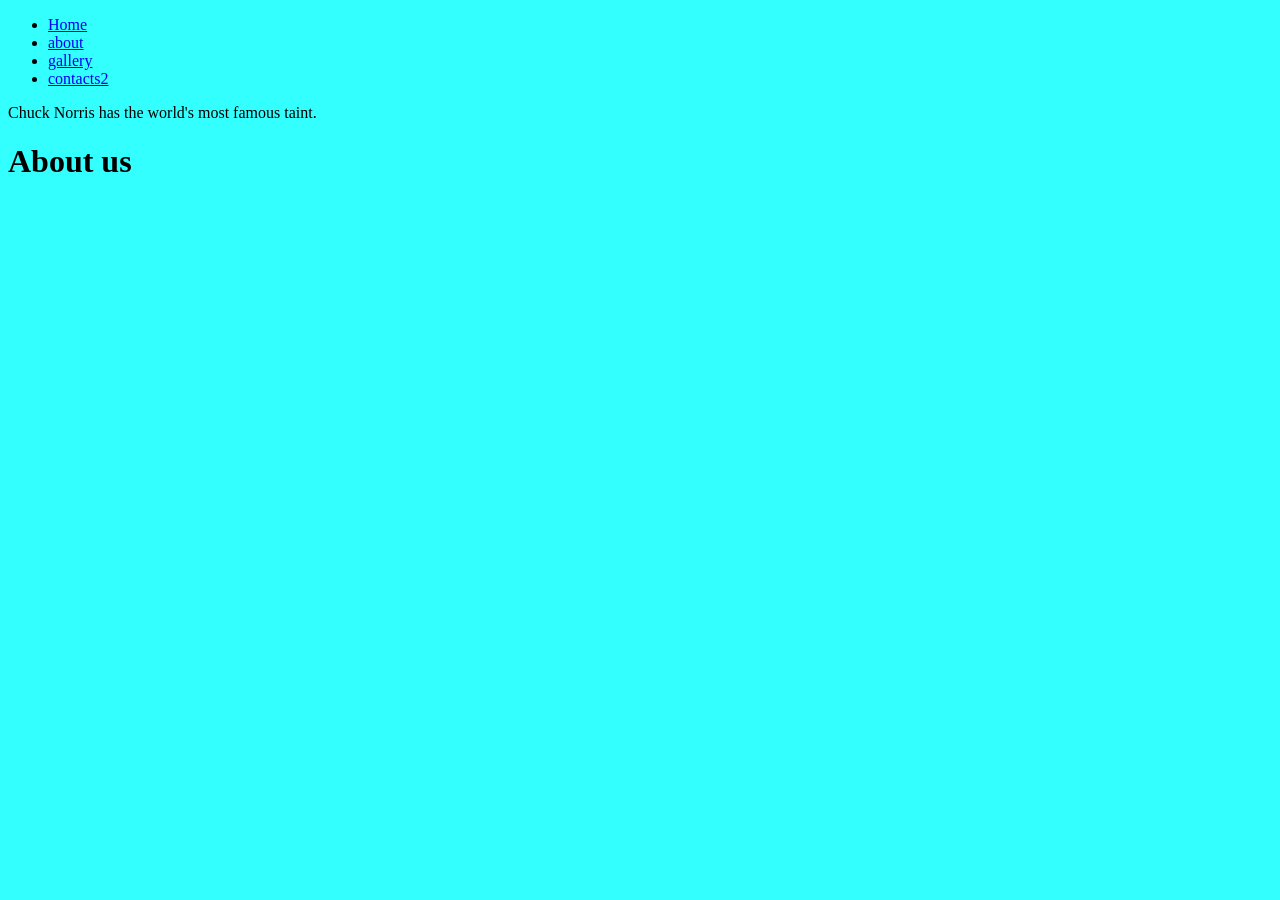
==== about.html @ b3fb747f "First commit" ====
<!doctype html><html lang="et"><head><meta charset="UTF-8"><meta http-equiv="X-UA-Compatible" content="IE=edge"><meta name="viewport" content="width=device-width,initial-scale=1"><title>About</title><script defer="defer" src="main.js"></script></head><body><ul><li><a href="/">Home</a></li><li><a href="/about.html">about</a></li><li><a href="/gallery.html">gallery</a></li><li><a href="/contacts.html">contacts2</a></li></ul>Chuck Norris has the world&#39;s most famous taint.<h1>About us</h1></body></html>
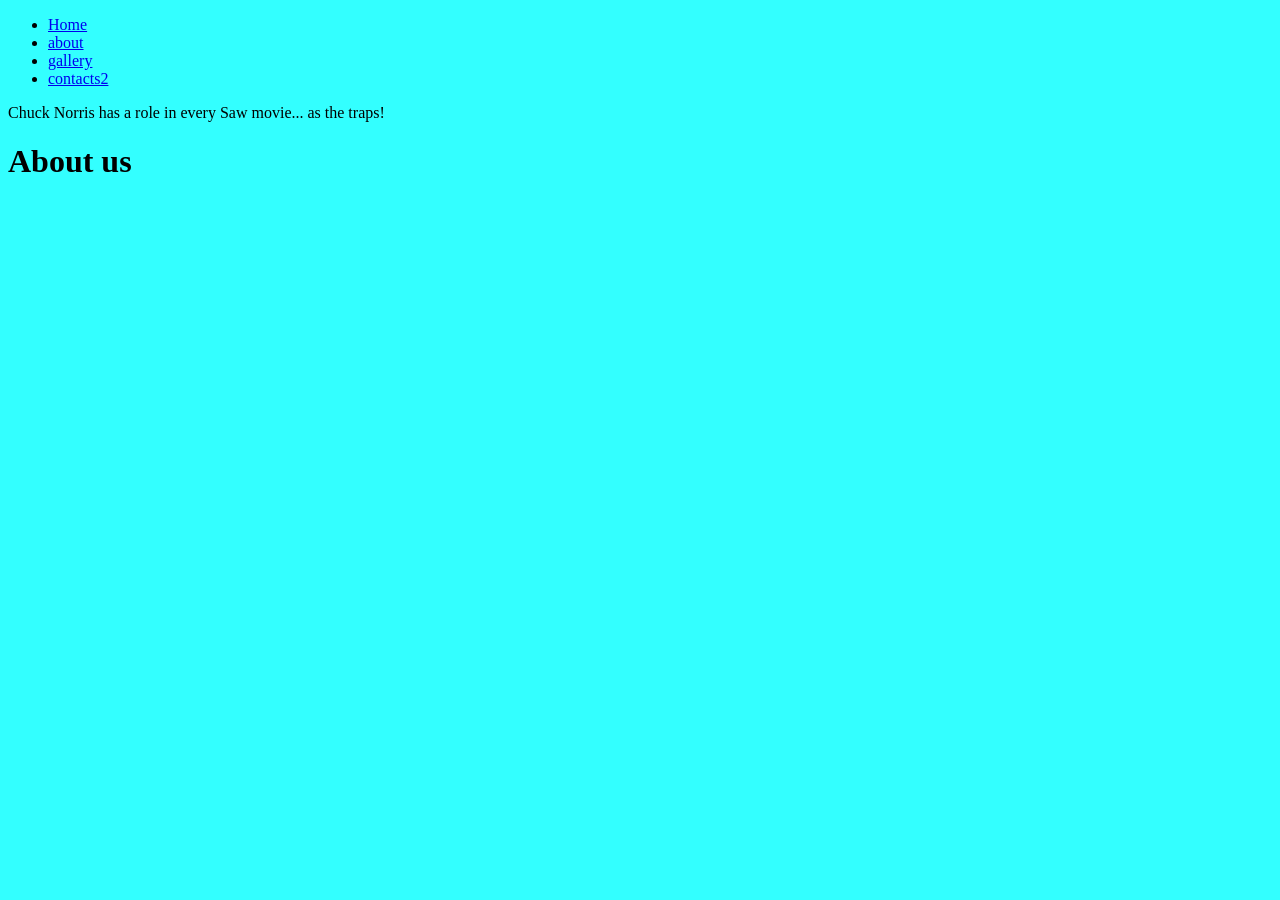
==== commit ee28847a: "'update'" ====
--- a/about.html
+++ b/about.html
@@ -1 +1 @@
-<!doctype html><html lang="et"><head><meta charset="UTF-8"><meta http-equiv="X-UA-Compatible" content="IE=edge"><meta name="viewport" content="width=device-width,initial-scale=1"><title>About</title><script defer="defer" src="main.js"></script></head><body><ul><li><a href="/">Home</a></li><li><a href="/about.html">about</a></li><li><a href="/gallery.html">gallery</a></li><li><a href="/contacts.html">contacts2</a></li></ul>Chuck Norris has the world&#39;s most famous taint.<h1>About us</h1></body></html>+<!doctype html><html lang="et"><head><meta charset="UTF-8"><meta http-equiv="X-UA-Compatible" content="IE=edge"><meta name="viewport" content="width=device-width,initial-scale=1"><title>About</title><script defer="defer" src="main.js"></script></head><body><ul><li><a href="/">Home</a></li><li><a href="/about.html">about</a></li><li><a href="/gallery.html">gallery</a></li><li><a href="/contacts.html">contacts2</a></li></ul>Chuck Norris has a role in every Saw movie... as the traps!<h1>About us</h1></body></html>
